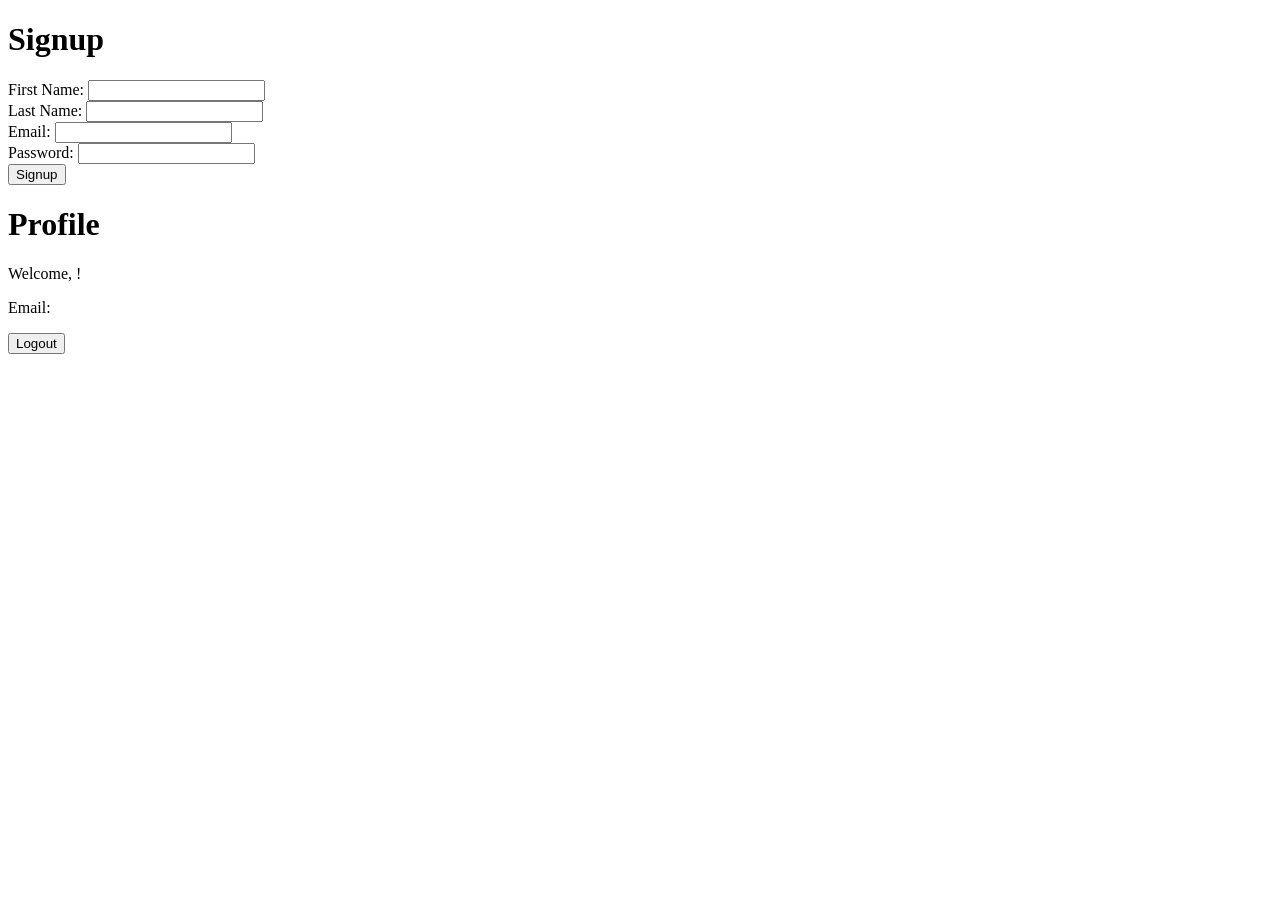
==== index.html @ ce28abdc "login" ====
<!DOCTYPE html>
<html>
  <head>
    <title>Authentication using Local Storage</title>
  </head>
  <body>
    <!-- Signup page -->
    <div id="signup-page">
      <h1>Signup</h1>
      <form id="signup-form">
        <label for="first-name">First Name:</label>
        <input type="text" id="first-name" name="first-name" required><br>
        <label for="last-name">Last Name:</label>
        <input type="text" id="last-name" name="last-name" required><br>
        <label for="email">Email:</label>
        <input type="email" id="email" name="email" required><br>
        <label for="password">Password:</label>
        <input type="password" id="password" name="password" required><br>
        <button type="submit">Signup</button>
      </form>
      <p id="success-message" style="color: green; display: none;">Signup successful.</p>
      <p id="error-message" style="color: red; display: none;">All fields are required.</p>
    </div>
    
    <!-- Profile page -->
    <div id="profile-page">
      <h1>Profile</h1>
      <p>Welcome, <span id="first-name"></span> <span id="last-name"></span>!</p>
      <p>Email: <span id="email"></span></p>
      <button id="logout-button">Logout</button>
    </div>
    
    <script src="auth.js"></script>
  </body>
</html>
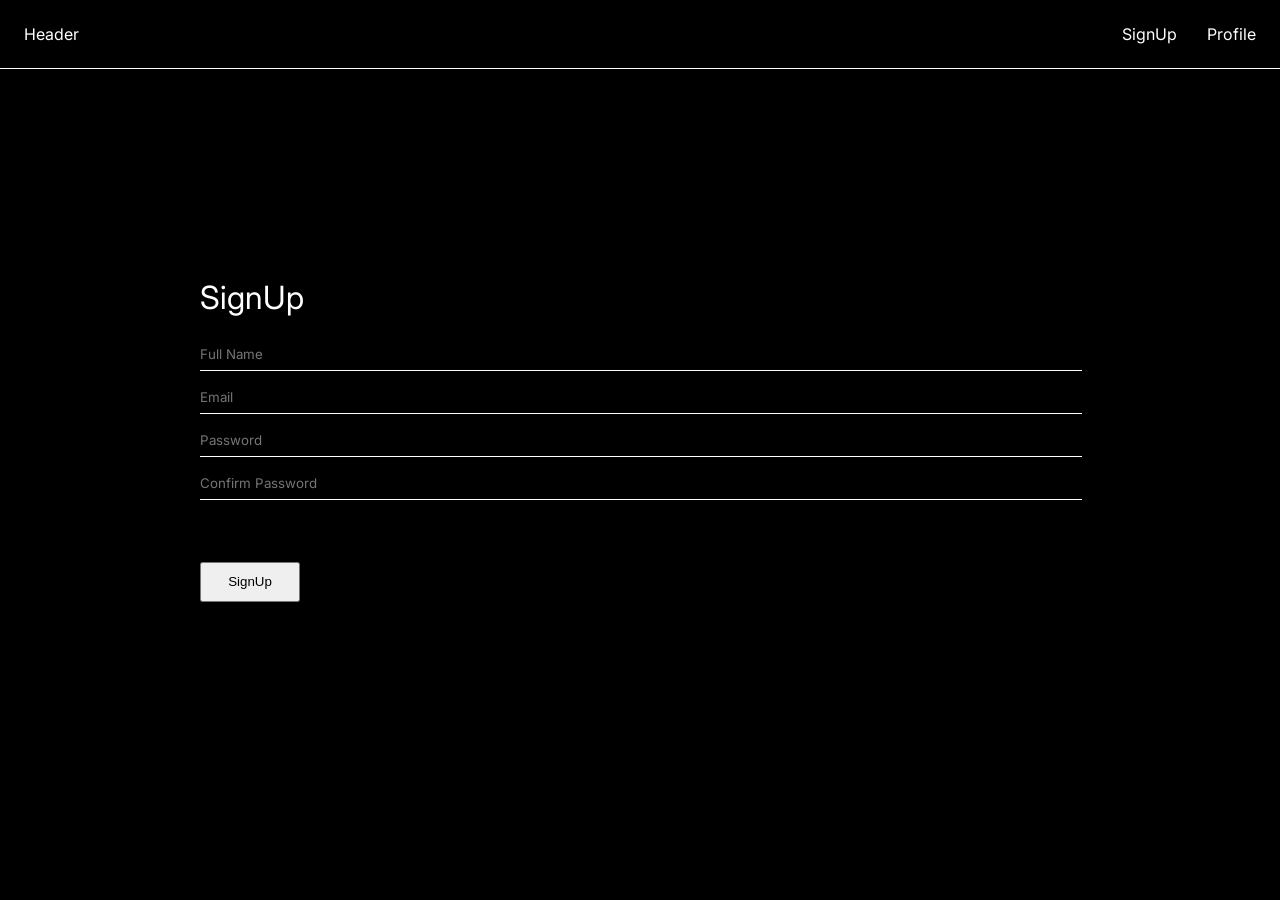
==== commit bde4342a: "Add files via upload" ====
--- a/index.html
+++ b/index.html
@@ -1,35 +1,40 @@
 <!DOCTYPE html>
-<html>
-  <head>
-    <title>Authentication using Local Storage</title>
-  </head>
-  <body>
-    <!-- Signup page -->
-    <div id="signup-page">
-      <h1>Signup</h1>
-      <form id="signup-form">
-        <label for="first-name">First Name:</label>
-        <input type="text" id="first-name" name="first-name" required><br>
-        <label for="last-name">Last Name:</label>
-        <input type="text" id="last-name" name="last-name" required><br>
-        <label for="email">Email:</label>
-        <input type="email" id="email" name="email" required><br>
-        <label for="password">Password:</label>
-        <input type="password" id="password" name="password" required><br>
-        <button type="submit">Signup</button>
-      </form>
-      <p id="success-message" style="color: green; display: none;">Signup successful.</p>
-      <p id="error-message" style="color: red; display: none;">All fields are required.</p>
+<html lang="en">
+<head>
+    <meta charset="UTF-8">
+    <meta http-equiv="X-UA-Compatible" content="IE=edge">
+    <meta name="viewport" content="width=device-width, initial-scale=1.0">
+    <title>SignUp</title>
+    <link rel="stylesheet" href="./style.css">
+</head>
+<body>
+    <header>
+        <nav>
+            <a href="#">Header</a>
+            <div class="head-right">
+                <a onclick="redirectToSignUp()">SignUp</a>
+                <a onclick="redirectToProfile()">Profile</a>
+            </div>
+        </nav>
+    </header>
+
+    <div class="container">
+        <div>
+            <h1 style="font-weight:400 ;">SignUp</h1>
+            <form id="form">
+                <input type="text" placeholder="Full Name" id="name">
+                <input type="email" placeholder="Email" id="email">
+                <input type="password" placeholder="Password" id="pass">
+                <input type="password" placeholder="Confirm Password" id="confirm-pass">
+            </form>
+    
+            <p style="height: 20px;" id="message"></p>
+            
+            <button id="signup">SignUp</button>
+        </div>
+
     </div>
-    
-    <!-- Profile page -->
-    <div id="profile-page">
-      <h1>Profile</h1>
-      <p>Welcome, <span id="first-name"></span> <span id="last-name"></span>!</p>
-      <p>Email: <span id="email"></span></p>
-      <button id="logout-button">Logout</button>
-    </div>
-    
-    <script src="auth.js"></script>
-  </body>
-</html>
+
+    <script src="./script.js"></script>
+</body>
+</html>
--- a/style.css
+++ b/style.css
@@ -0,0 +1,59 @@
+@import url('https://fonts.googleapis.com/css2?family=Inter&display=swap');
+
+body{
+    font-family: 'Inter', sans-serif;
+    margin: 0;
+    color:white;
+    background-color: black;
+}
+
+nav{
+    display: flex;
+    justify-content: space-between;
+    padding: 1.5rem;
+    border-bottom: 1px white solid;
+}
+
+a{
+    color:white;
+    text-decoration: none;
+    cursor: pointer;
+}
+
+.head-right{
+    display: flex;
+    gap: 30px;
+}
+
+.container{
+    display: flex;
+    height: 80vh;
+    justify-content: center;
+    align-items: center;
+}
+input{
+    width: 100%;
+    color: white;
+    background-color: black;
+    font-family: 'Inter', sans-serif;
+    border: none;
+    border-bottom: 1px white solid;
+    padding-left: 0;
+    height: 30px;
+    margin-bottom: 10px;
+}
+input:focus{
+    outline: none;
+}
+button{
+    width: 100px;
+    height: 40px;
+}
+
+.profile-container{
+    padding: 20px;
+    font-size: 32px;
+}
+.profile-container div{
+    margin-bottom: 20px;
+}
